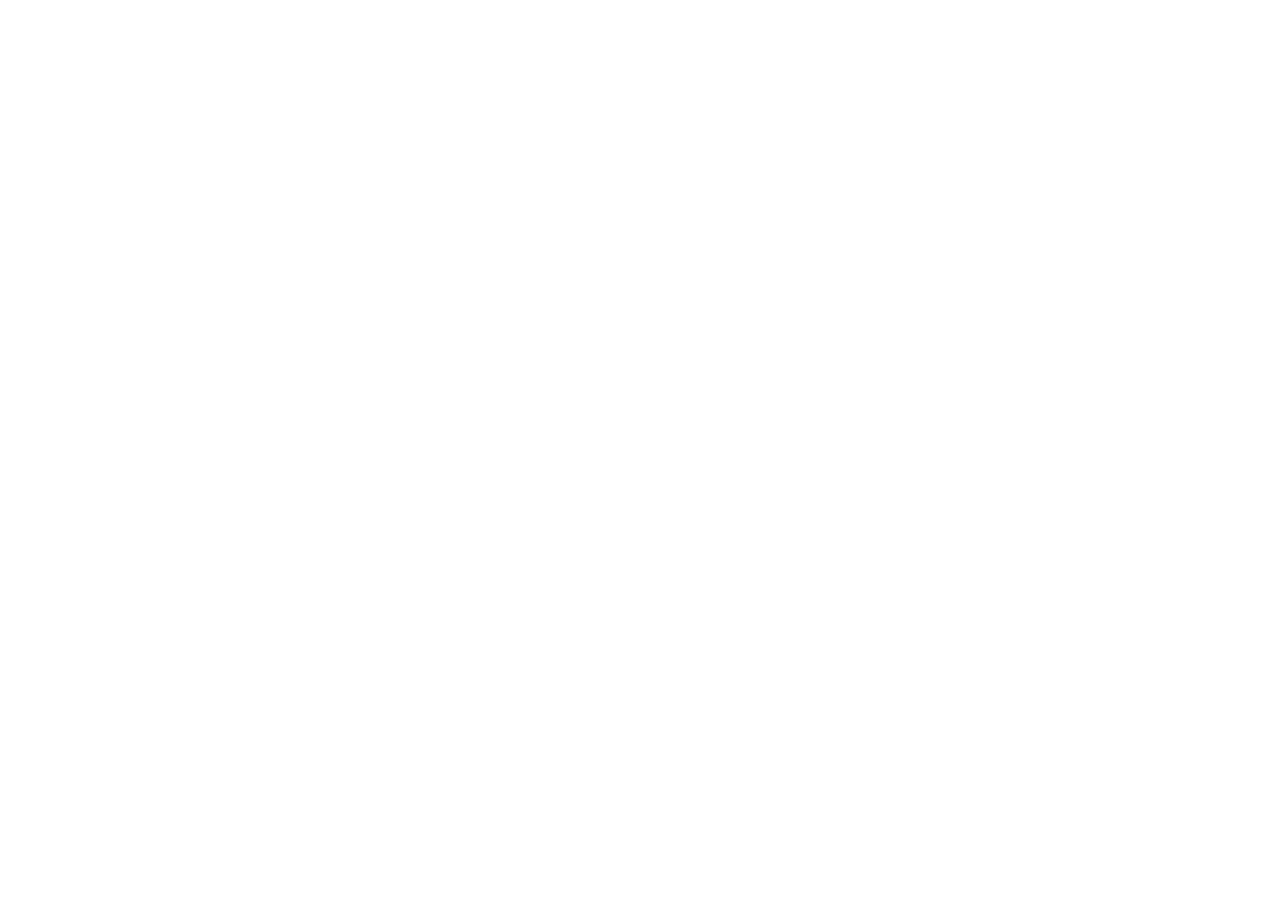
==== index.html @ 26cb5154 "Add files via upload" ====
<!DOCTYPE html>
<html lang="en">
<head>
    <meta charset="UTF-8">
    <meta http-equiv="X-UA-Compatible" content="IE=edge">
    <meta name="viewport" content="width=device-width, initial-scale=1.0">
    <title>U4L3</title>
    <script src = "data.js"></script>
</head>
<body>
    <div id = "data"></div>
</body>
</html>
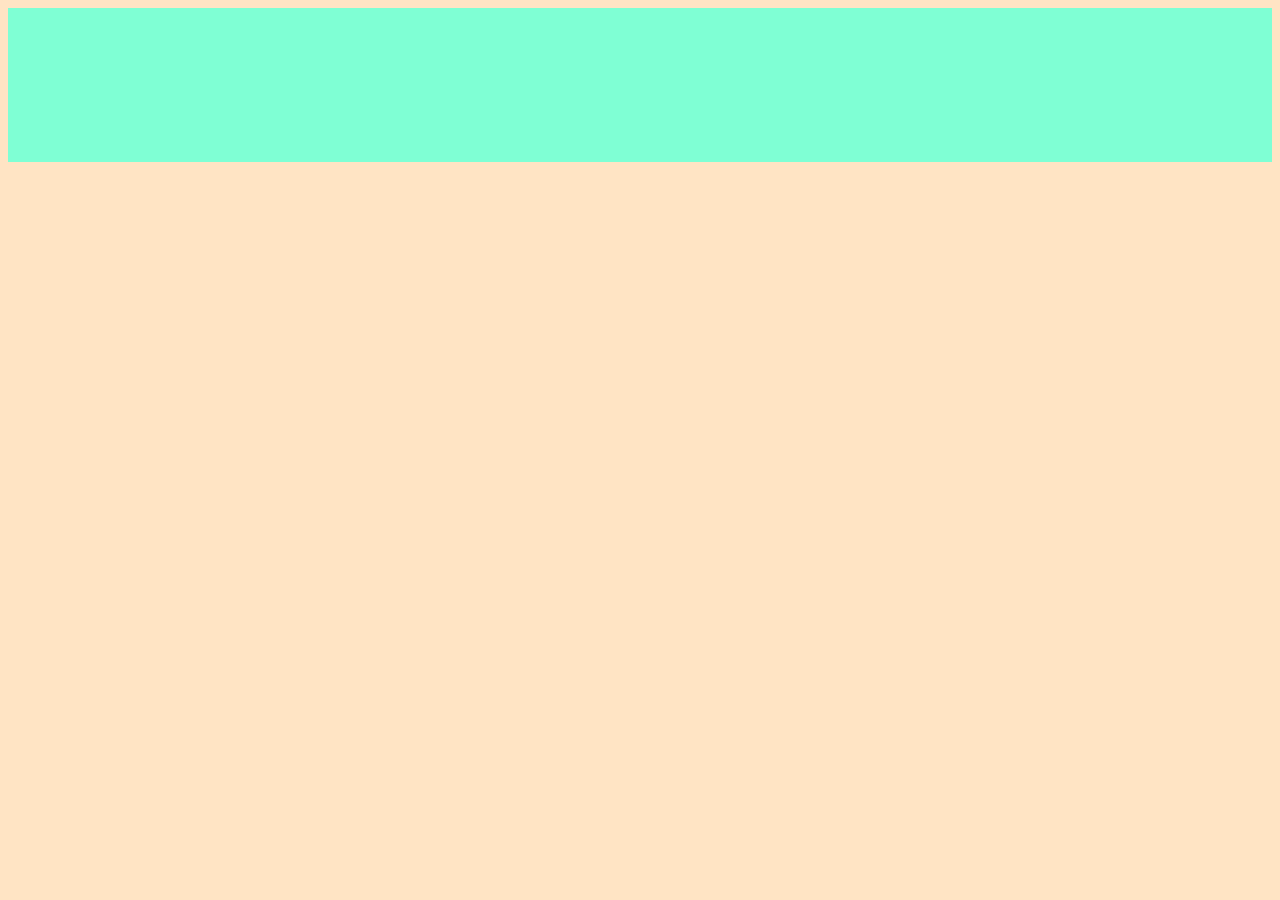
==== commit 477de0ef: "Add files via upload" ====
--- a/index.html
+++ b/index.html
@@ -5,9 +5,13 @@
     <meta http-equiv="X-UA-Compatible" content="IE=edge">
     <meta name="viewport" content="width=device-width, initial-scale=1.0">
     <title>U4L3</title>
-    <script src = "data.js"></script>
+    <script src="data.js" type="module" async defer></script>
+     <link rel="stylesheet" href="style.css">
 </head>
 <body>
-    <div id = "data"></div>
+    <div>
+        <canvas id="lukeChart"></canvas>
+    </div>
+    <script src="https://cdn.jsdelivr.net/npm/chart.js"></script>
 </body>
 </html>--- a/style.css
+++ b/style.css
@@ -0,0 +1,8 @@
+div{
+    text-align: center;
+    background-color: aquamarine;
+    grid-template-columns: 0.33fr 0.33fr;
+}
+body{
+    background-color: bisque;
+}
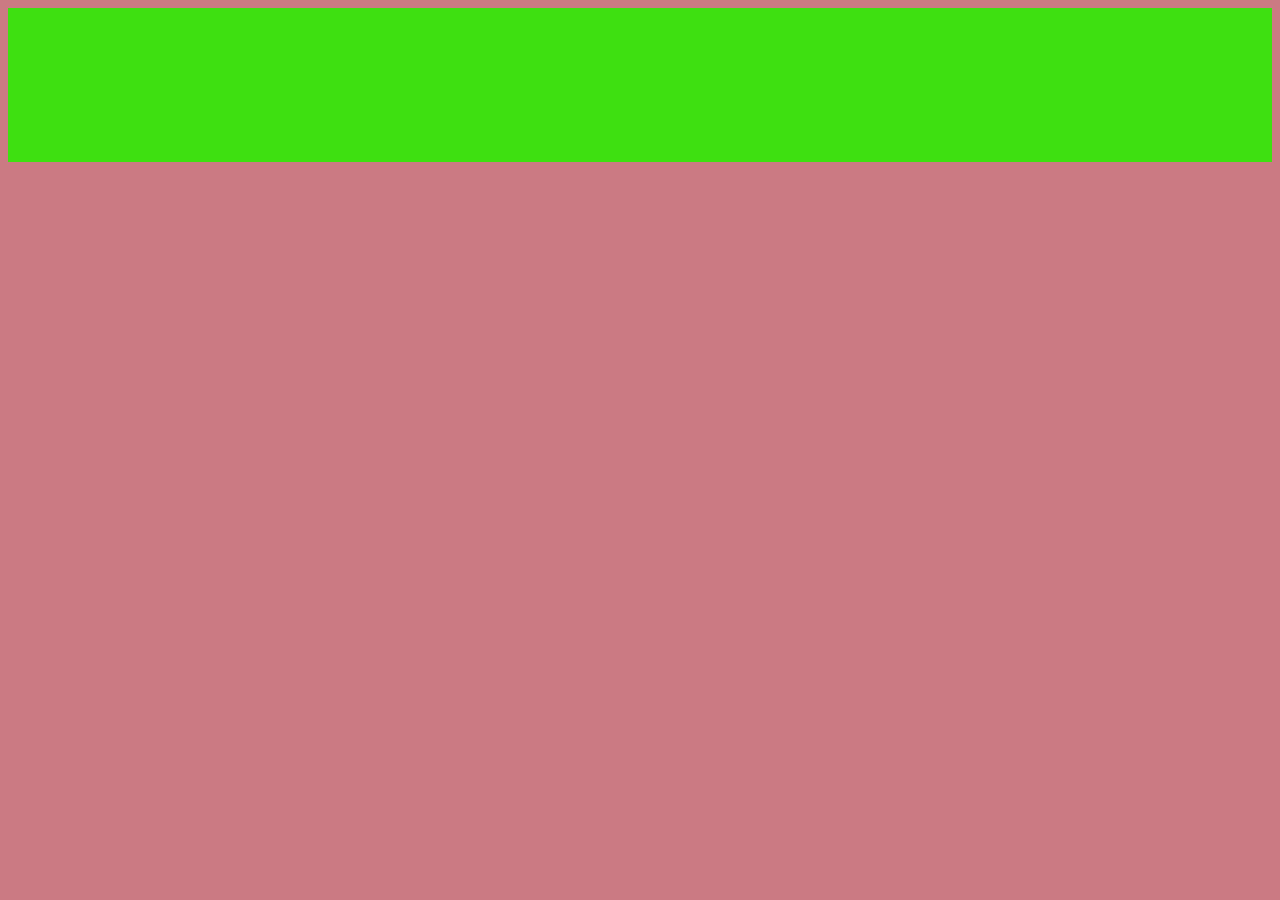
==== commit ab2e4f0a: "Add files via upload" ====
--- a/index.html
+++ b/index.html
@@ -5,9 +5,43 @@
     <meta http-equiv="X-UA-Compatible" content="IE=edge">
     <meta name="viewport" content="width=device-width, initial-scale=1.0">
     <title>U4L3</title>
-    <script src="data.js" type="module" async defer></script>
      <link rel="stylesheet" href="style.css">
 </head>
+<script>
+    async function getData()
+{
+const response = await fetch("ZonAnn.Ts+dSST.csv");
+const data = await response.text();
+const rows = data.split("\n").slice(1);
+let first=[];
+let second=[];
+rows.forEach((elem) => {
+          const row = elem.split(",");
+          const year = row[0];
+          const tempString = row[1];
+          const temp=parseFloat(tempString);
+          first.push(temp+14.00);
+          second.push(year);
+          console.log(year, temp);
+        });
+const ctx=document.getElementById("lukeChart");
+new Chart(ctx,{
+    type: 'line',
+    data: {
+        labels: second.map((p)=>p),
+        datasets: [
+            {
+                label: "Increasing temperature by year",
+                data: first.map((p)=>p),
+                backgroundColor: '#5f1687',
+                size: 20,
+            }
+        ],
+    }
+})
+}
+getData();
+</script>
 <body>
     <div>
         <canvas id="lukeChart"></canvas>
--- a/style.css
+++ b/style.css
@@ -1,8 +1,8 @@
 div{
     text-align: center;
-    background-color: aquamarine;
+    background-color: rgb(62, 224, 17);
     grid-template-columns: 0.33fr 0.33fr;
 }
 body{
-    background-color: bisque;
-}
+    background-color: rgb(203, 122, 131);
+}